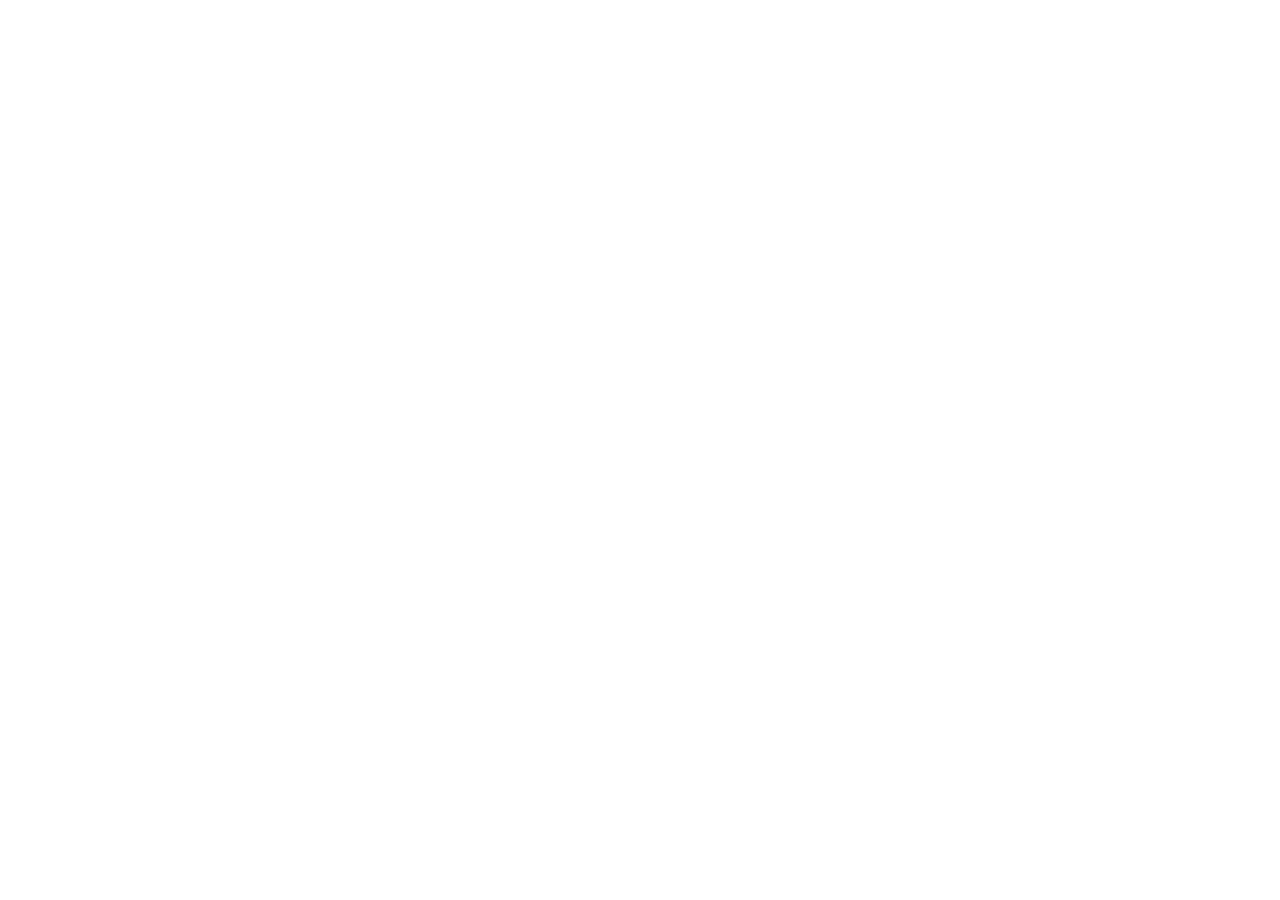
==== index.html @ 56fdd8c0 "se hicieron varios cambios en general, cambio main.html a index.html" ====
<!DOCTYPE html>
<html lang="es">
<head>
    <meta charset="UTF-8">
    <meta name="viewport" content="width=device-width, initial-scale=1.0">
    <link rel="stylesheet" href="style.css">
    <title>Creative Code</title>
</head>
<body>
    <canvas id="canvas1" width="600" height="600"> </canvas>
    <script src="app.js"></script>
</body>
</html>
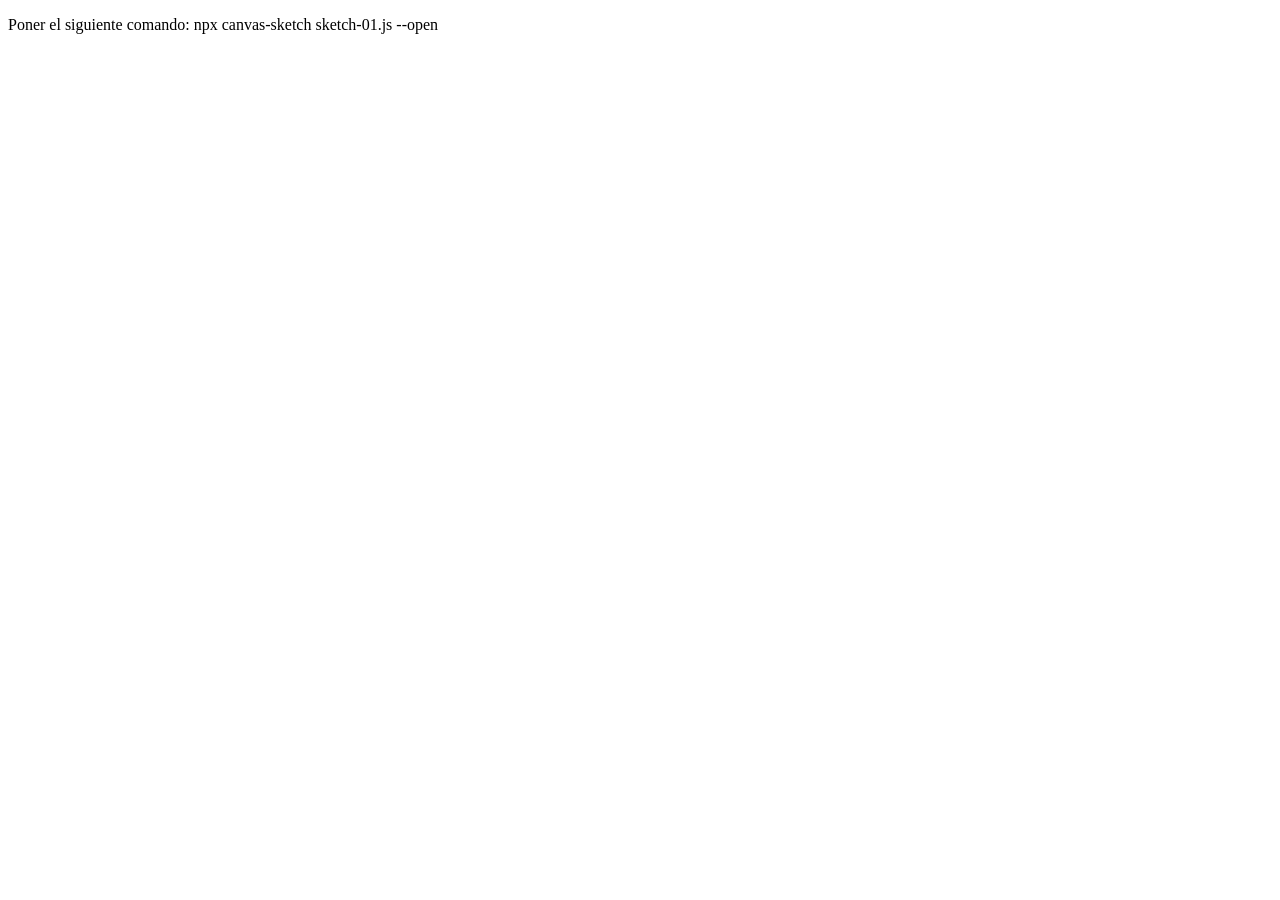
==== commit 8a08cfc9: "poniendo el comando para abrir el sketch" ====
--- a/index.html
+++ b/index.html
@@ -7,6 +7,7 @@
     <title>Creative Code</title>
 </head>
 <body>
+    <p>Poner el siguiente comando: npx canvas-sketch sketch-01.js --open </p>
     <canvas id="canvas1" width="600" height="600"> </canvas>
     <script src="app.js"></script>
 </body>
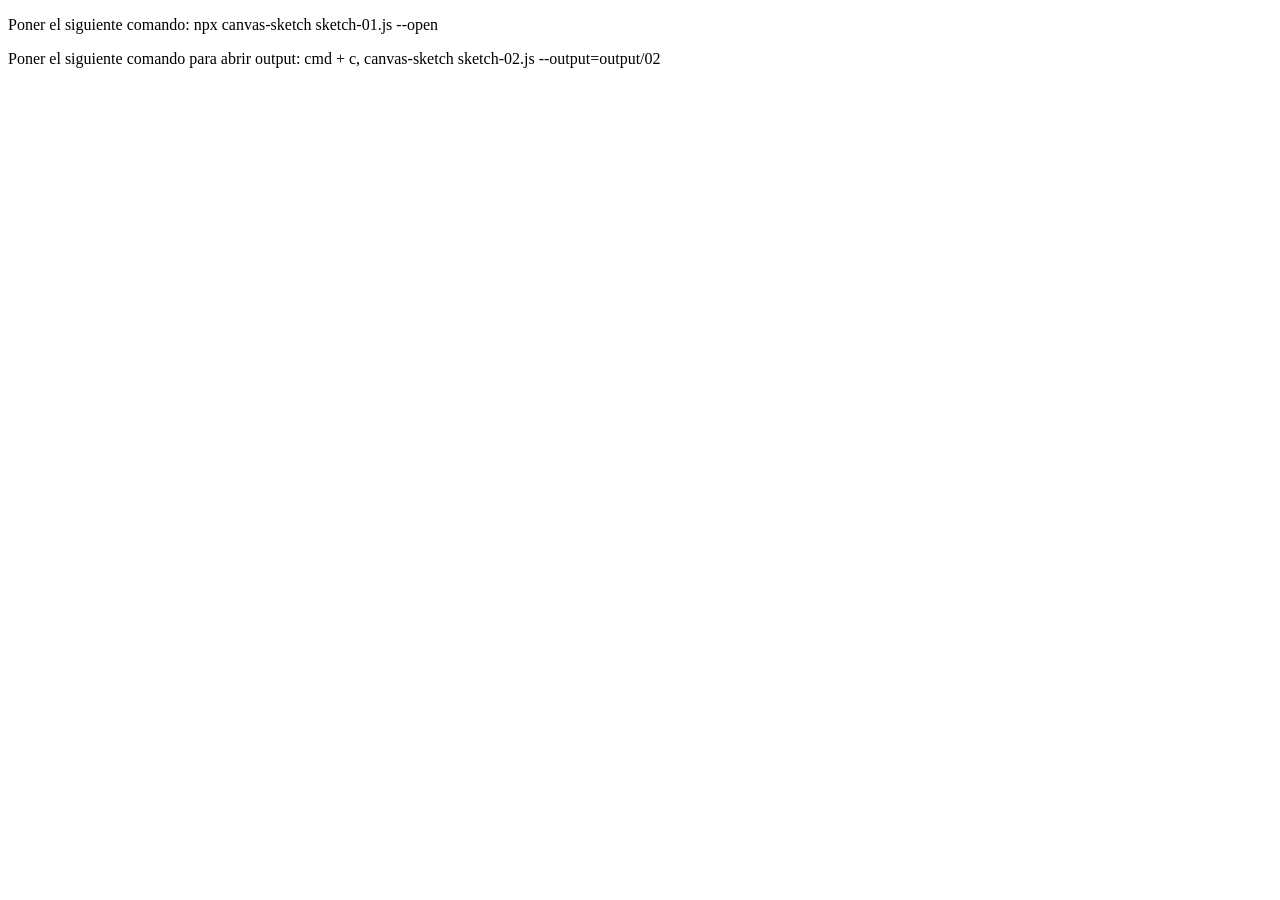
==== commit 9f8afbca: "circulos, repeticion" ====
--- a/index.html
+++ b/index.html
@@ -8,6 +8,7 @@
 </head>
 <body>
     <p>Poner el siguiente comando: npx canvas-sketch sketch-01.js --open </p>
+    <p>Poner el siguiente comando para abrir output: cmd + c, canvas-sketch sketch-02.js --output=output/02 </p>
     <canvas id="canvas1" width="600" height="600"> </canvas>
     <script src="app.js"></script>
 </body>
